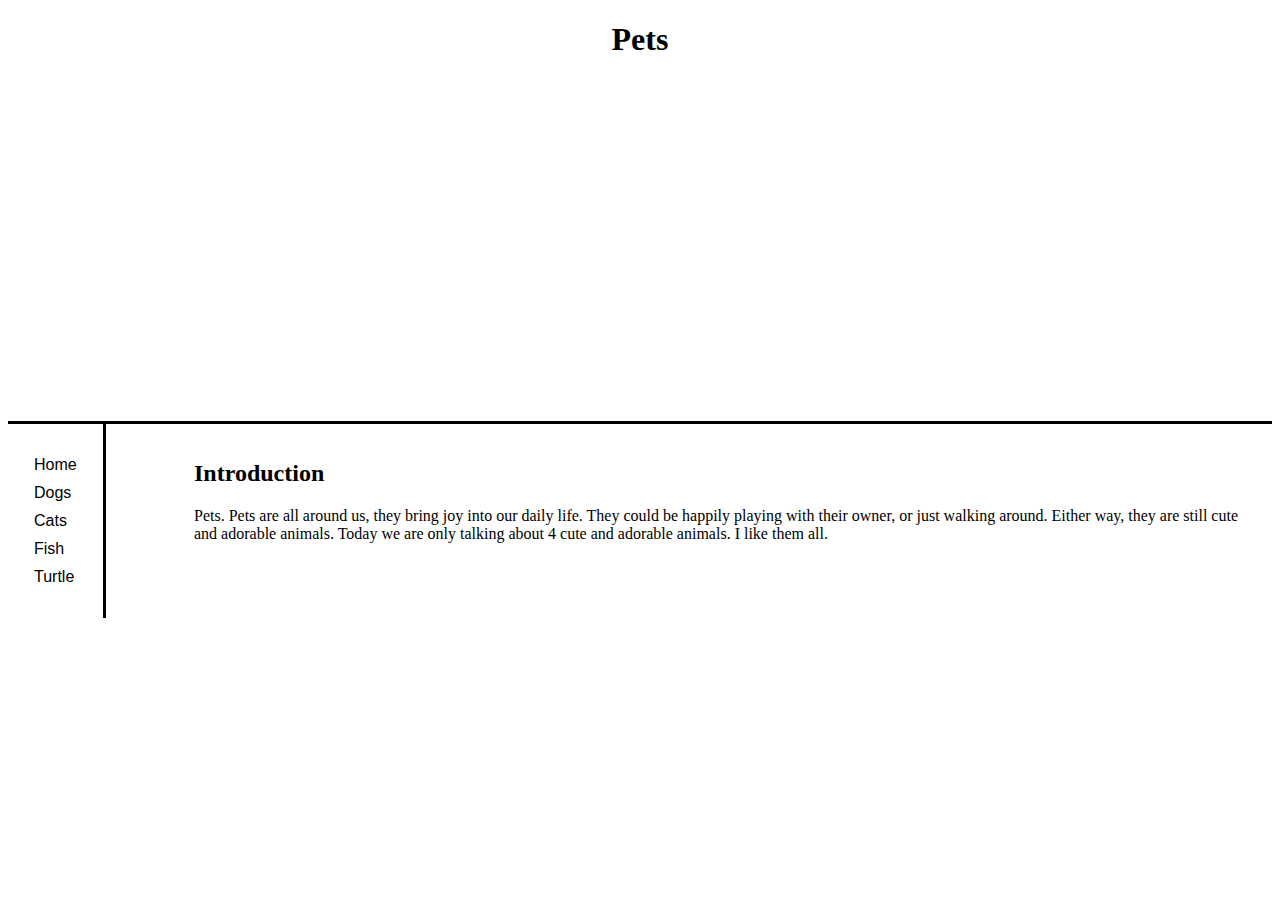
==== index.html @ f15b3ae6 "Update index.html" ====
<!DOCTYPE html>
<html lang="en" >

<head>
  <meta charset="UTF-8">
  <title>Pets</title>
  
  
  
      <link rel="stylesheet" href="css/style.css">

  
</head>

<body>

  <body>
  <header>
<h1 id="Heading1">Pets</h1>
    </header>
  
  <nav>        
     <ul>
       <li><a  href=   "index.html">Home</a></li>
       <li><a  href =  "Dogs.html">Dogs</a></li>
       <li><a  href =  "Cats.html">Cats</a></li>
       <li><a  href =  "#">Fish</a></li>
       <li><a  href =  "#">Turtle</a></li>
    </ul>
  </nav>  
  <article>
  <h2>Introduction</h2>
<p id=#pets intro> Pets. Pets are all around us, they bring joy into our daily life. They could be happily playing with their owner, or just walking around. Either way, they are still cute and adorable animals. Today we are only talking about 4 cute and adorable animals. I like them all.</p>
  </article>
  
  

</body>

</html>
---- css/style.css ----
header{
  height:400px;
  background-image: url(https://hart-legal.com/wp-content/uploads/2017/01/AdobeStock_111623497.jpeg);
  background-size: cover;
  border-bottom-style:solid;
  
}
#Heading1{
  text-align: center;
}

nav{
  float: left;
  max-width: 200px;
  margin: 0;
  padding: 1em;
  border-right-style: solid;
  }
nav ul{
  list-style-type:none;
  padding: 0;
}
nav ul a{
  text-decoration: none;
  color: black;
  font-family: "Comic Sans", sans-serif;
}
nav ul li{
  margin:10px;
  padding; 10px;
}
article{
  margin-left: 170px;
  border-left: 1px sold gray;
  padding: 1em;
  height: 250px
}
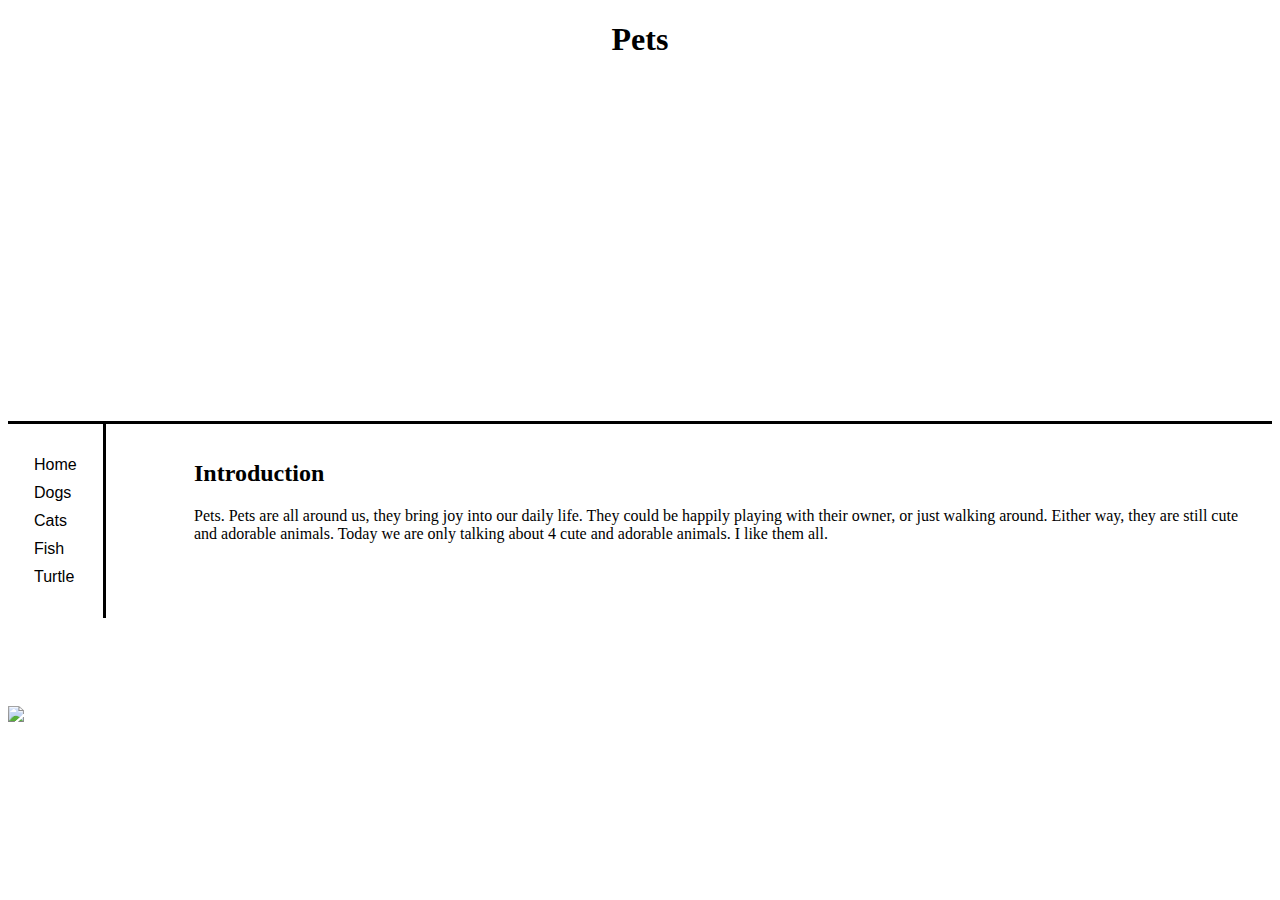
==== commit 1d2a1acc: "Update index.html" ====
--- a/index.html
+++ b/index.html
@@ -32,7 +32,7 @@
   <h2>Introduction</h2>
 <p id=#pets intro> Pets. Pets are all around us, they bring joy into our daily life. They could be happily playing with their owner, or just walking around. Either way, they are still cute and adorable animals. Today we are only talking about 4 cute and adorable animals. I like them all.</p>
   </article>
-  
+ <img src="http://www.extremenaturalhealth.com/wp-content/uploads/sites/90/2014/05/pet.png" height="200" wdith="200">
   
 
 </body>
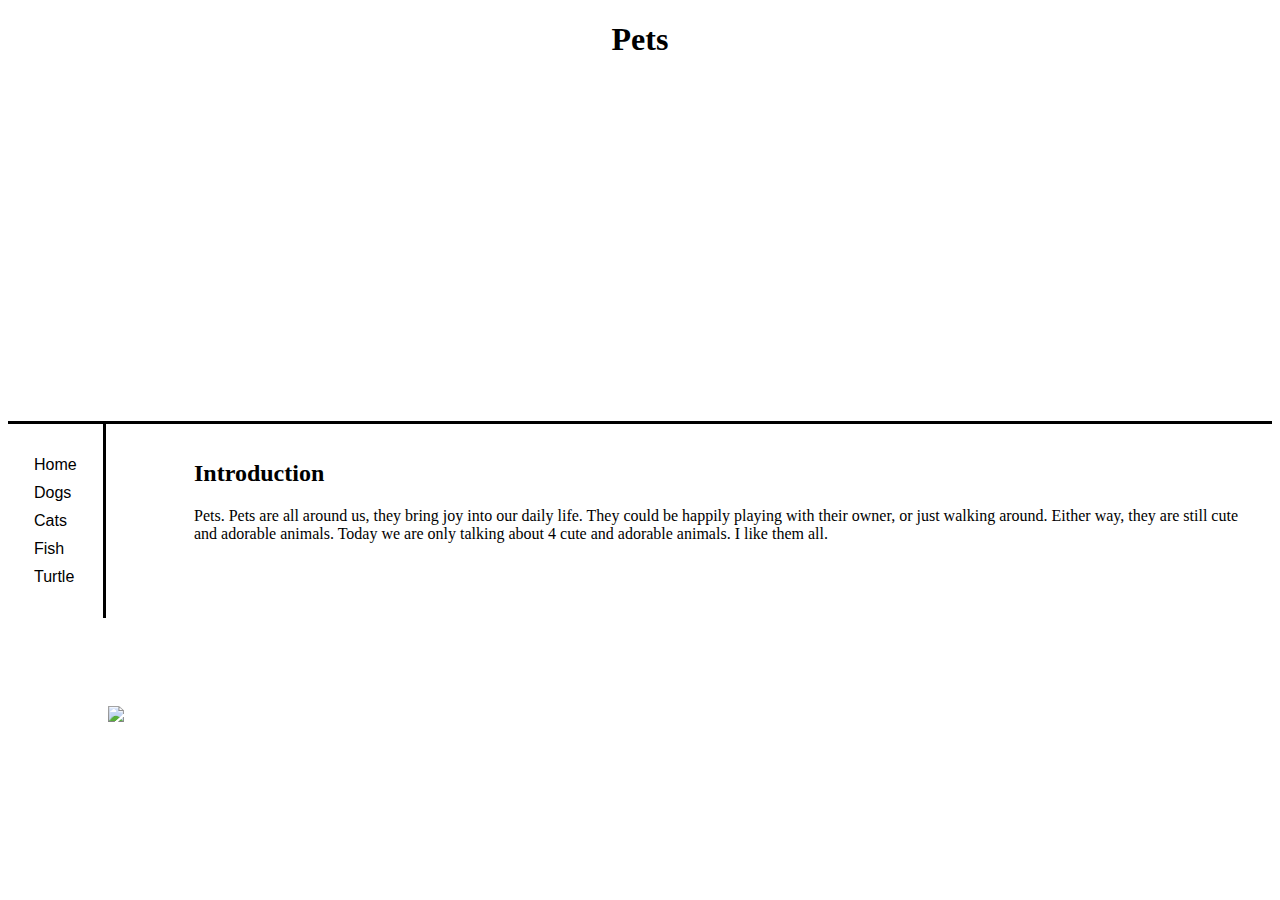
==== commit 770b6ad2: "Update index.html" ====
--- a/index.html
+++ b/index.html
@@ -8,6 +8,12 @@
   
   
       <link rel="stylesheet" href="css/style.css">
+  <style>
+    #Picture{
+     position:relative;
+      Left:100px;
+    }
+  </style>
 
   
 </head>
@@ -32,7 +38,7 @@
   <h2>Introduction</h2>
 <p id=#pets intro> Pets. Pets are all around us, they bring joy into our daily life. They could be happily playing with their owner, or just walking around. Either way, they are still cute and adorable animals. Today we are only talking about 4 cute and adorable animals. I like them all.</p>
   </article>
- <img src="http://www.extremenaturalhealth.com/wp-content/uploads/sites/90/2014/05/pet.png" height="200" wdith="200">
+ <img id="Picture" src="http://www.extremenaturalhealth.com/wp-content/uploads/sites/90/2014/05/pet.png" height="200" wdith="200">
   
 
 </body>
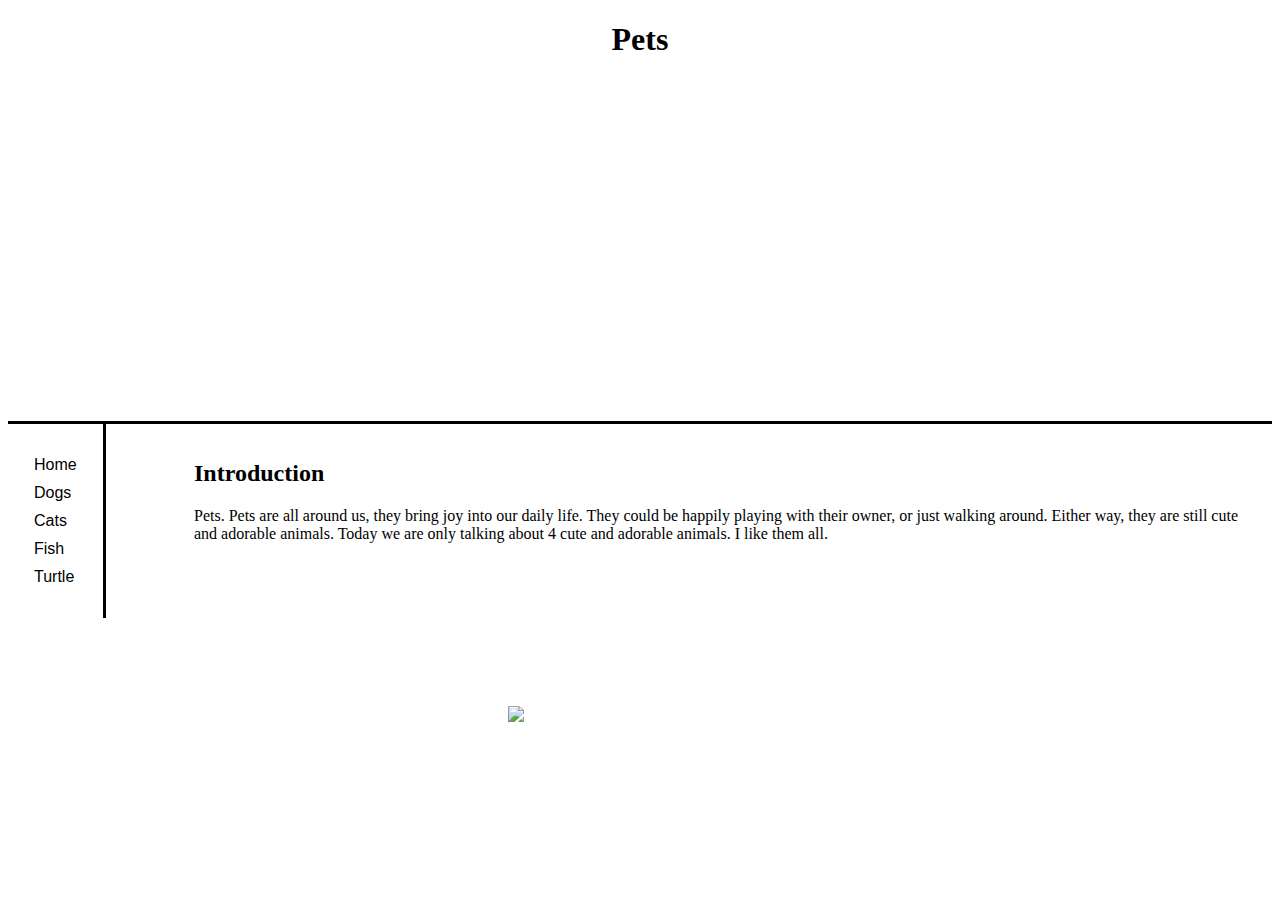
==== commit 5acde353: "Update index.html" ====
--- a/index.html
+++ b/index.html
@@ -11,7 +11,7 @@
   <style>
     #Picture{
      position:relative;
-      Left:100px;
+      Left:500px;
     }
   </style>
 
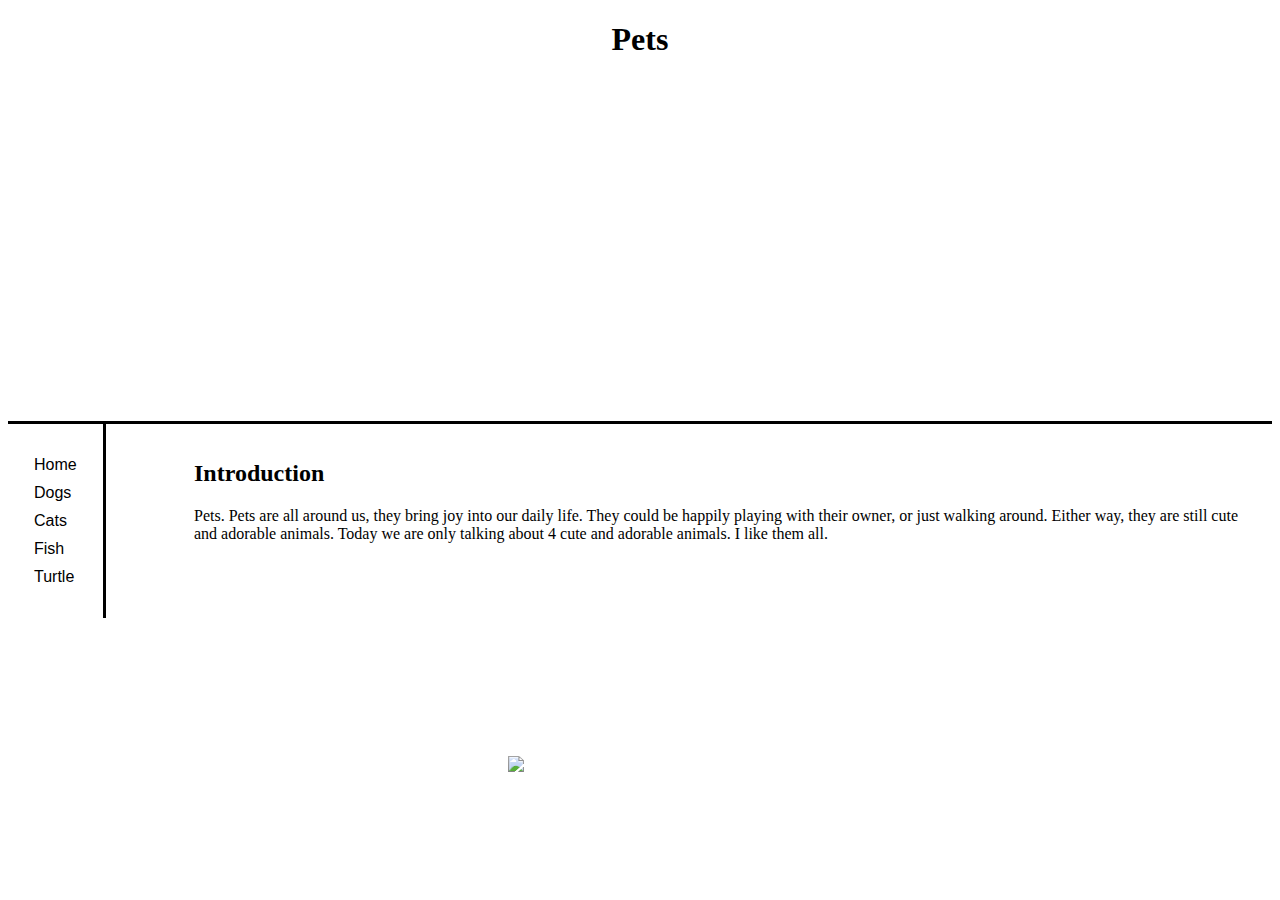
==== commit 3d0bae62: "Update index.html" ====
--- a/index.html
+++ b/index.html
@@ -12,6 +12,8 @@
     #Picture{
      position:relative;
       Left:500px;
+      top:50px;
+        
     }
   </style>
 
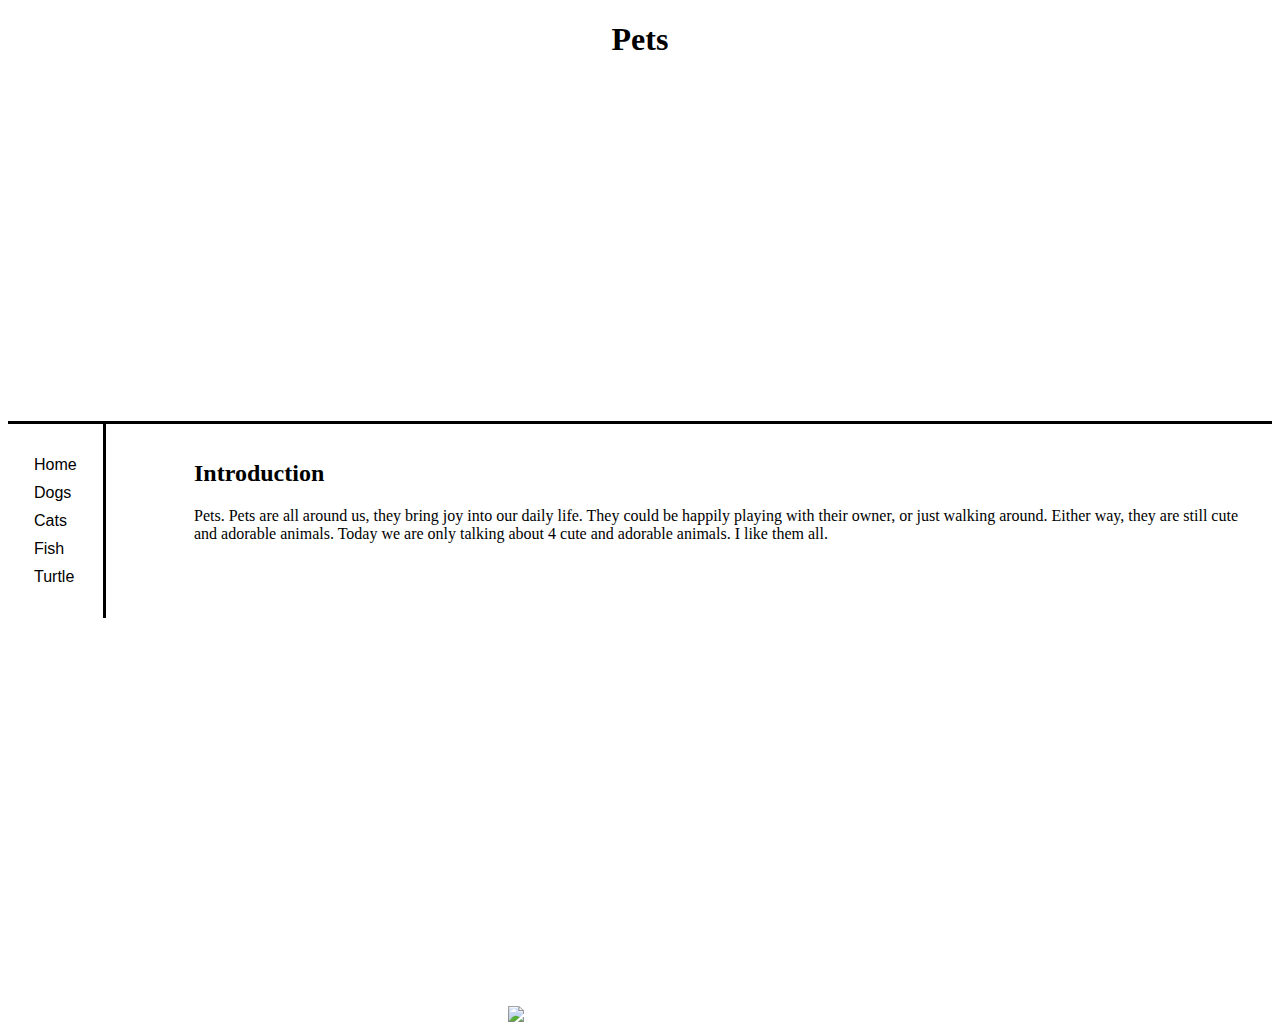
==== commit 90bdcd47: "Update index.html" ====
--- a/index.html
+++ b/index.html
@@ -12,7 +12,7 @@
     #Picture{
      position:relative;
       Left:500px;
-      top:50px;
+      top:300px;
         
     }
   </style>
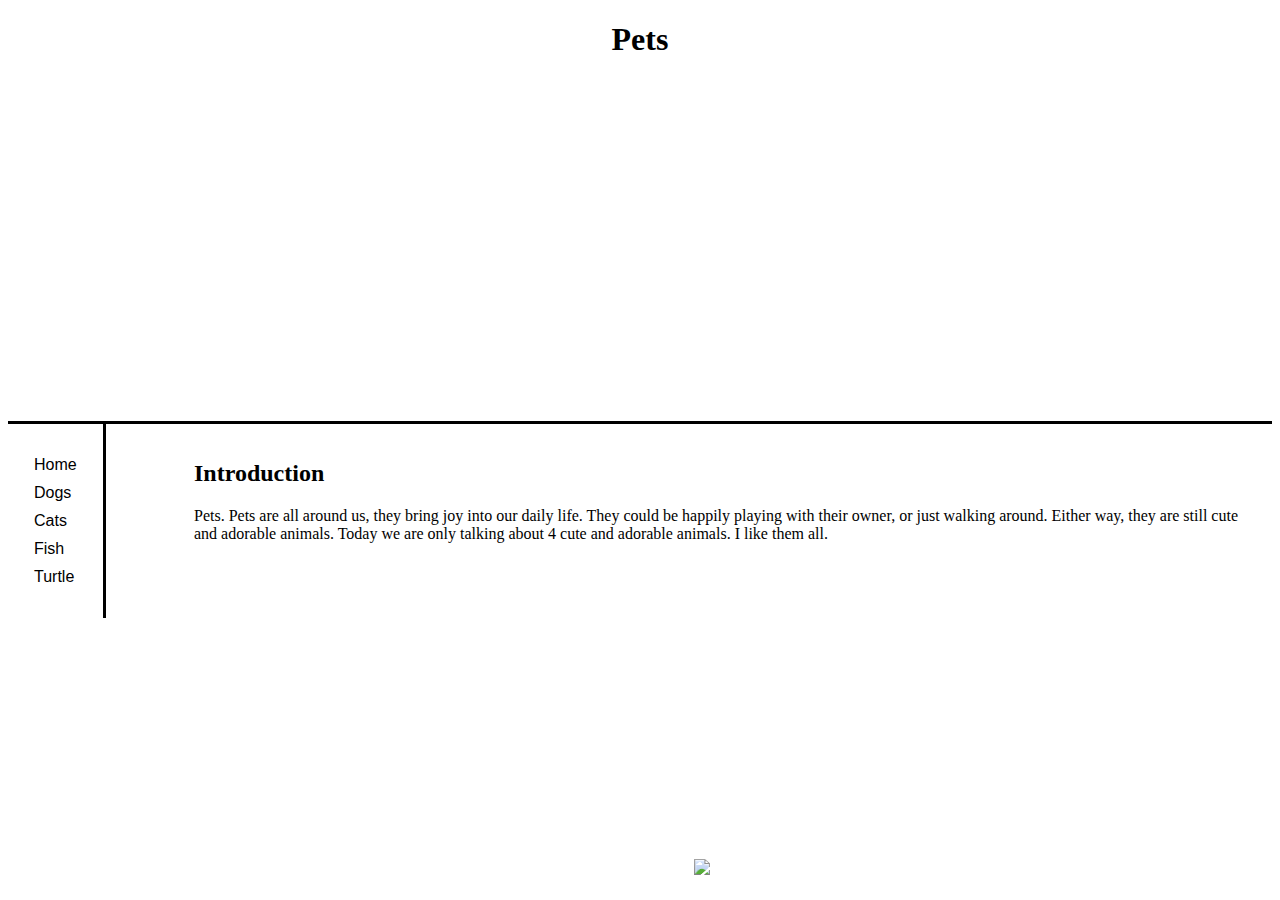
==== commit 36d87de3: "Update index.html" ====
--- a/index.html
+++ b/index.html
@@ -39,8 +39,9 @@
   <article>
   <h2>Introduction</h2>
 <p id=#pets intro> Pets. Pets are all around us, they bring joy into our daily life. They could be happily playing with their owner, or just walking around. Either way, they are still cute and adorable animals. Today we are only talking about 4 cute and adorable animals. I like them all.</p>
-  </article>
- <img id="Picture" src="http://www.extremenaturalhealth.com/wp-content/uploads/sites/90/2014/05/pet.png" height="200" wdith="200">
+   <img id="Picture" src="http://www.extremenaturalhealth.com/wp-content/uploads/sites/90/2014/05/pet.png" height="200" wdith="200">
+    </article>
+
   
 
 </body>
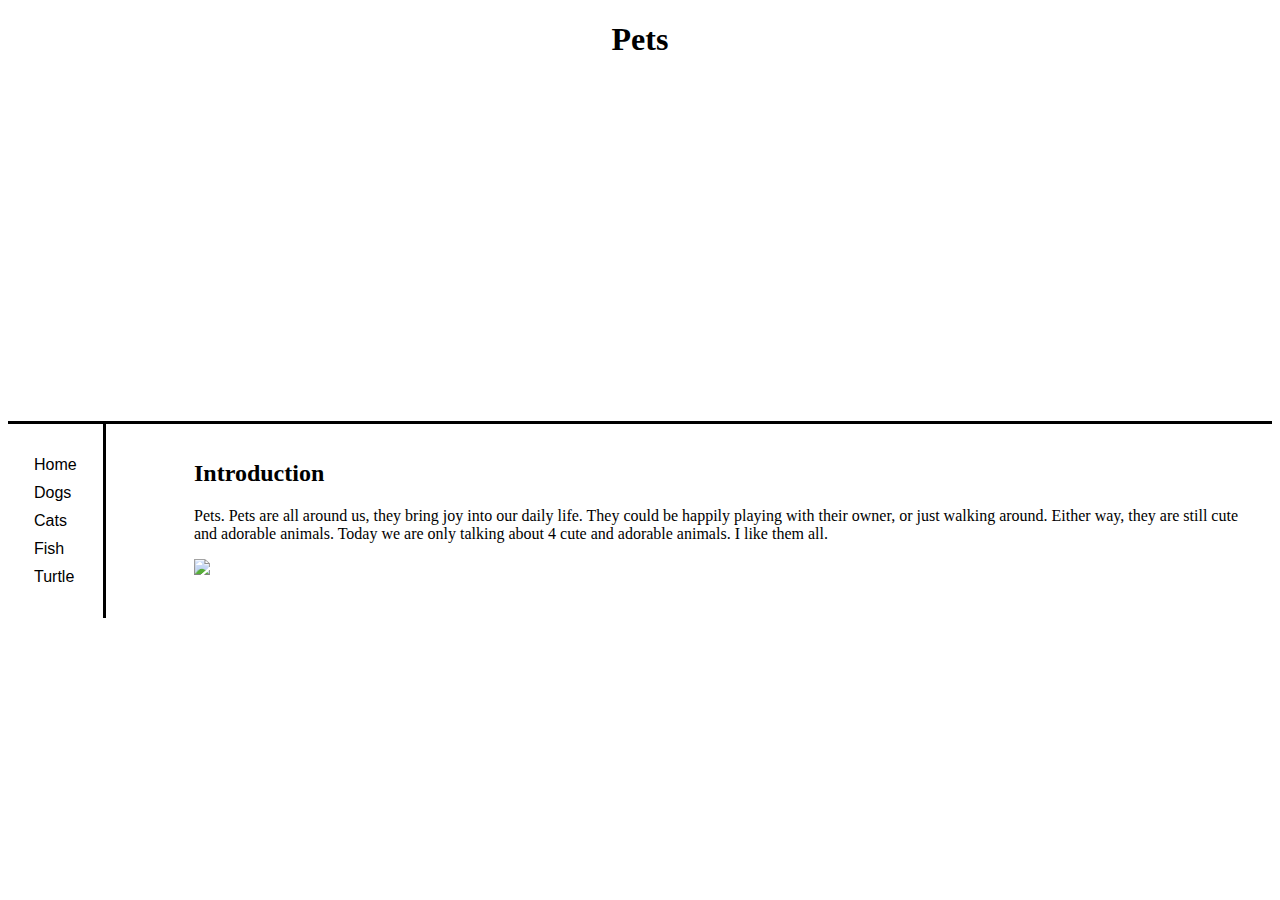
==== commit cb03cc40: "Update index.html" ====
--- a/index.html
+++ b/index.html
@@ -10,9 +10,9 @@
       <link rel="stylesheet" href="css/style.css">
   <style>
     #Picture{
-     position:relative;
-      Left:500px;
+     position:absoulute;
       top:300px;
+left:500px;
         
     }
   </style>
